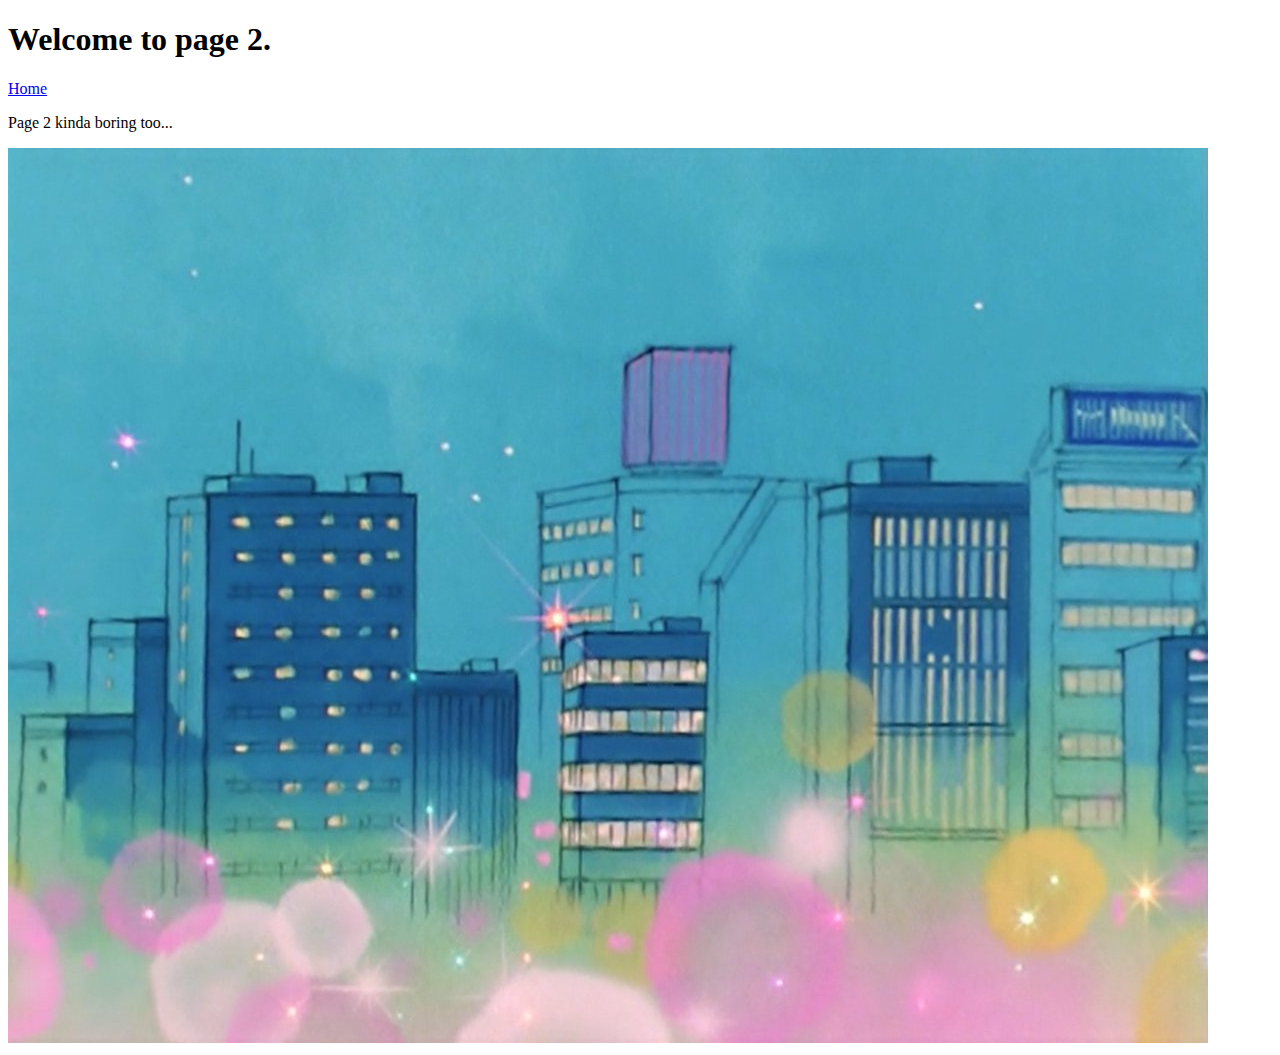
==== docs/pageTwo.html @ 88bb85d7 "adding new html page and css file" ====
<!DOCTYPE html>
<html>
    <head>
        <title>Page 2</title>
    </head>
    <body>
        <h1>
            Welcome to page 2.
        </h1>
        <nav>
            <a href="index.html">Home</a>
        </nav>
        <p>
            Page 2 kinda boring too...
        </p>
        <img src="smBackground.jpeg" alt="city"/>
    </body>
</html>
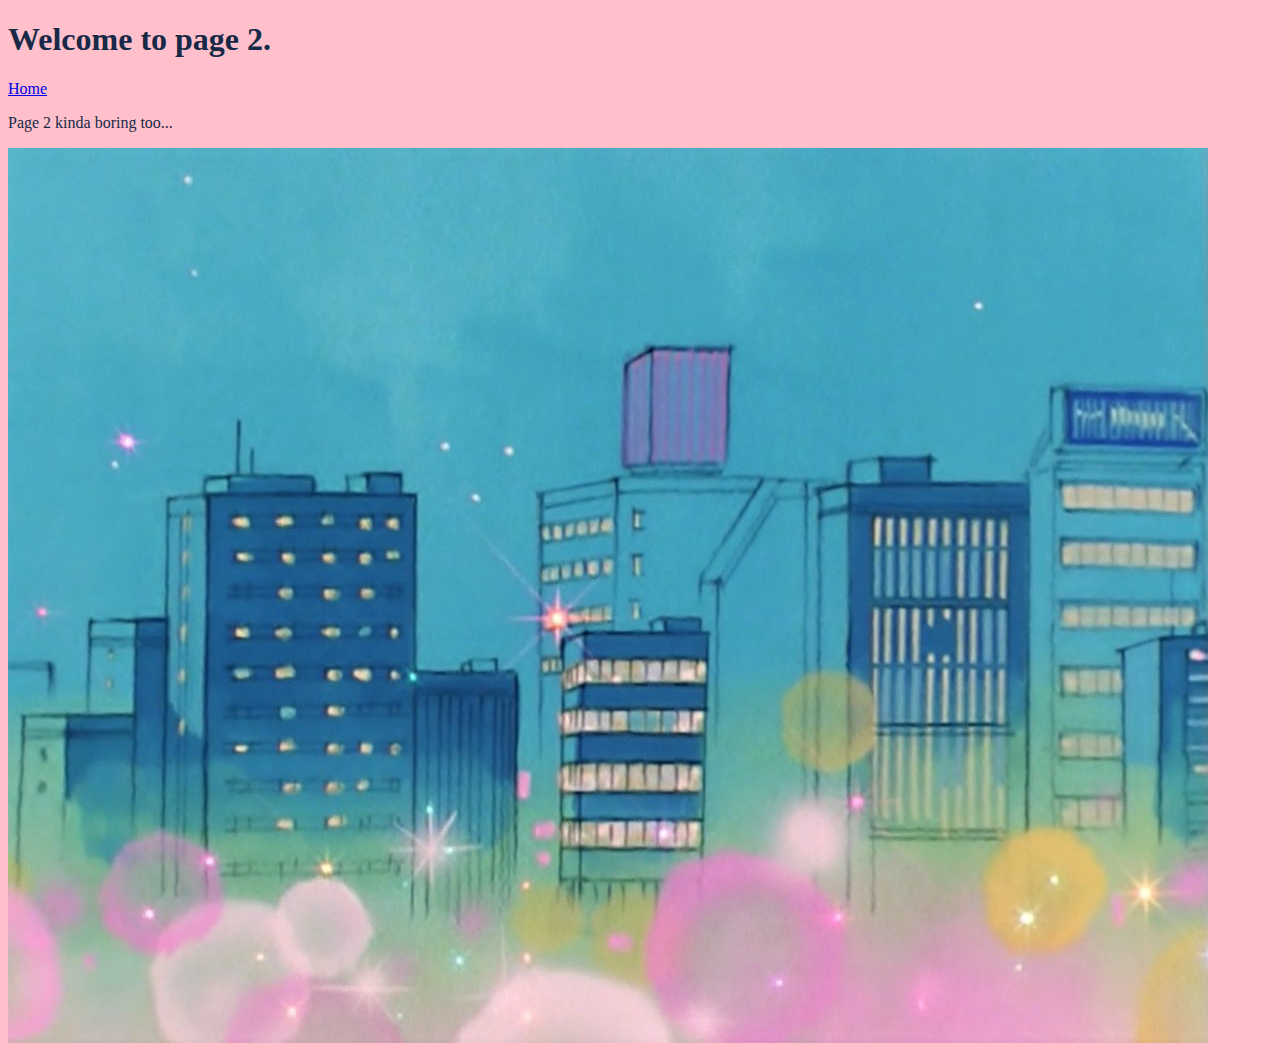
==== commit 022db2e1: "adding css line to 2nd page html" ====
--- a/docs/pageTwo.html
+++ b/docs/pageTwo.html
@@ -1,6 +1,7 @@
 <!DOCTYPE html>
 <html>
     <head>
+        <link rel="stylesheet" type="text/css" href="style.css" />
         <title>Page 2</title>
     </head>
     <body>
--- a/docs/style.css
+++ b/docs/style.css
@@ -0,0 +1,5 @@
+body 
+{
+    background-color: pink;
+    color: #172947;
+}